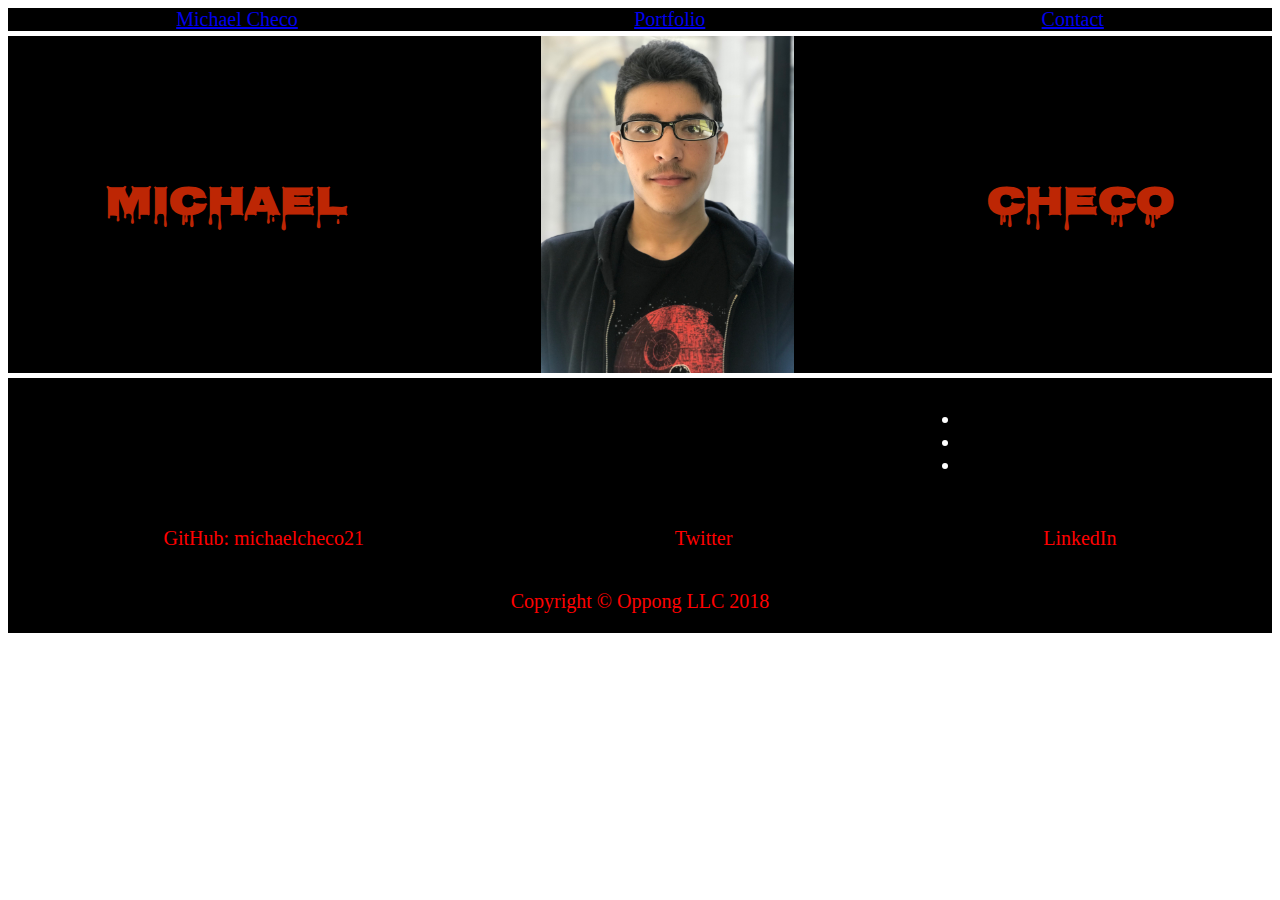
==== about.html @ 8a516a5e "michael" ====
<!DOCTYPE html>
<html>
    <head>
        <title>Portfolio</title>
        <link rel = "stylesheet" href="style.css">
        <link href="https://fonts.googleapis.com/css?family=Nosifer" rel="stylesheet">
        <script src="https://code.jquery.com/jquery-3.1.0.js"></script>
    </head>
    
    <body>
        <div class="row header">
            <a class="button" href = "me.html">Michael Checo</a>
            <a class="button" href = "portfolio.html">Portfolio</a>
            <a class="button" href = "contact.html">Contact</a>
        </div>
        
        
        <div class="row mid">
            <h1>Michael</h1>
            <img class="headshot" src="IMG_3800.jpg">
            <h1>Checo</h1>
        </div>
        
        
        <div class="row aboutme">
            <h2></h2>
            
            <ul>
                <li></li>
                <li></li>
                <li></li>
            </ul>
            
            
        </div>
          
        
        <div class="row contact">
                <p>GitHub: michaelcheco21</p>
                <p>Twitter</p>
                <p>LinkedIn</p>       
        </div>
        
         <div class="row footer">
            <p>Copyright © Oppong LLC 2018</p>
        </div>
    </body>
</html>
---- style.css ----
.row{   

    background-color:black;
    color:white;
    font-size:20px;
}

.headshot{
    width:20%;
   
}

.mid{
    background-color:black;
    color:#BD2604;
    align-items:center;
    font-size:20px;
    margin-top:5px;
    margin-bottom:5px;
    font-family: 'Nosifer', cursive;
}

.aboutme{
    border:10px solid black;   
}

div {
    display:flex;
    justify-content:center;
    justify-content:space-around;
}

p{
    color:red;
}

#shark {
    width:180px;
    height:130px;

}

#shark2{
    width:200px;
    height:100px;

}

#shark3{
    width:110px;
    height:200px;

}

.a{
    color:red;
    background-color:black;
    border-color:black;
    width:100px;
    font-size:20px;
    font-weight: bold;
}
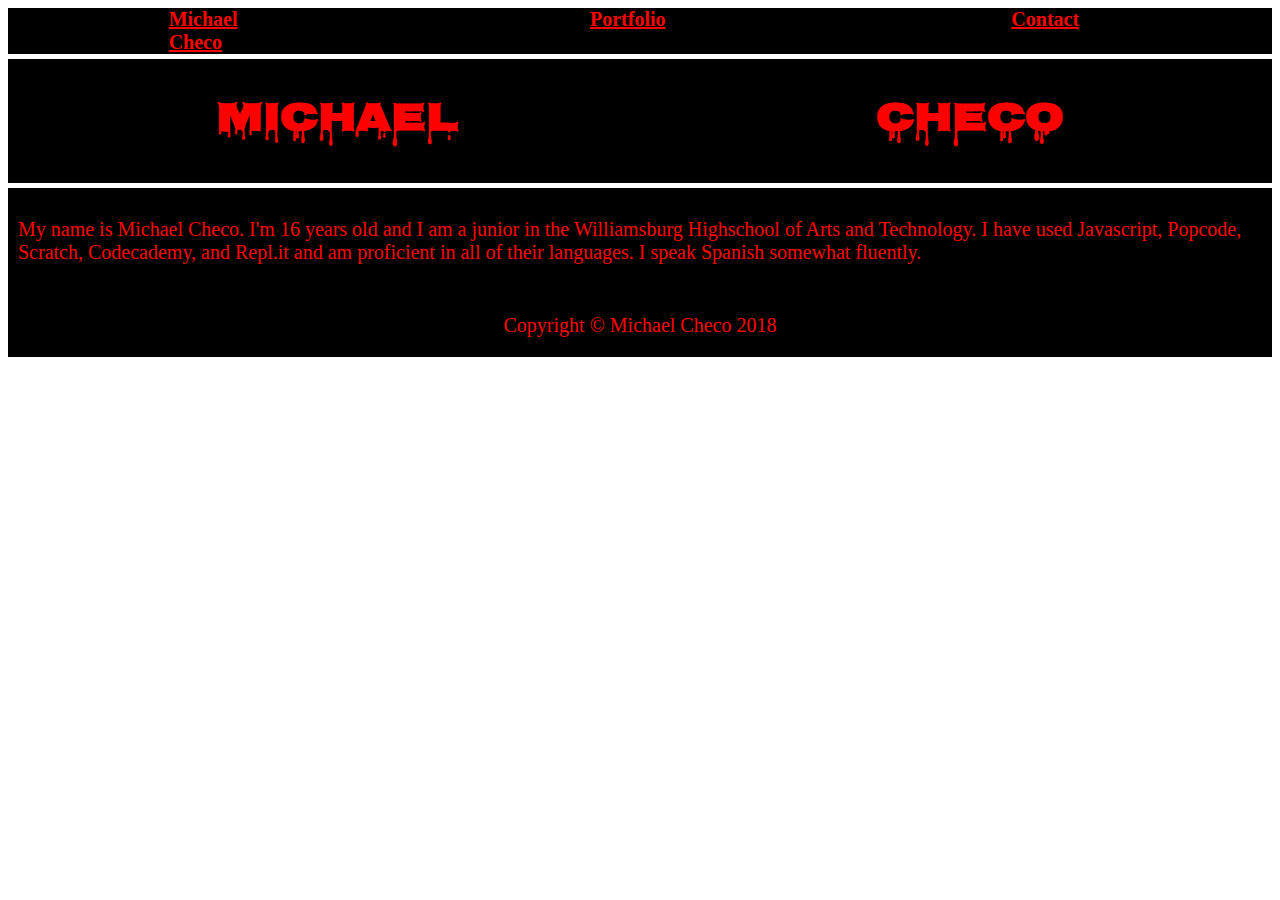
==== commit a655eef0: "michael" ====
--- a/about.html
+++ b/about.html
@@ -17,32 +17,23 @@
         
         <div class="row mid">
             <h1>Michael</h1>
-            <img class="headshot" src="IMG_3800.jpg">
             <h1>Checo</h1>
         </div>
         
         
         <div class="row aboutme">
-            <h2></h2>
-            
-            <ul>
-                <li></li>
-                <li></li>
-                <li></li>
-            </ul>
-            
-            
+            <p>My name is Michael Checo. I'm 16 years old and I am a junior in the Williamsburg Highschool of Arts and Technology. 
+            I have used Javascript, Popcode, Scratch, Codecademy, and Repl.it and am proficient in all of their languages. 
+            I speak Spanish somewhat fluently.</p>
         </div>
           
+         
         
         <div class="row contact">
-                <p>GitHub: michaelcheco21</p>
-                <p>Twitter</p>
-                <p>LinkedIn</p>       
         </div>
         
          <div class="row footer">
-            <p>Copyright © Oppong LLC 2018</p>
+            <p>Copyright © Michael Checo 2018</p>
         </div>
     </body>
 </html>--- a/style.css
+++ b/style.css
@@ -35,8 +35,8 @@
 }
 
 #shark {
-    width:180px;
-    height:130px;
+    width:200px;
+    height:150px;
 
 }
 
@@ -52,7 +52,7 @@
 
 }
 
-.a{
+.button{
     color:red;
     background-color:black;
     border-color:black;
@@ -61,6 +61,16 @@
     font-weight: bold;
 }
 
+.row aboutme{
+    
+    color:red;
+}
 
+li {
+    
+    color:red;
+}
 
-
+h1 {
+    color:red;
+}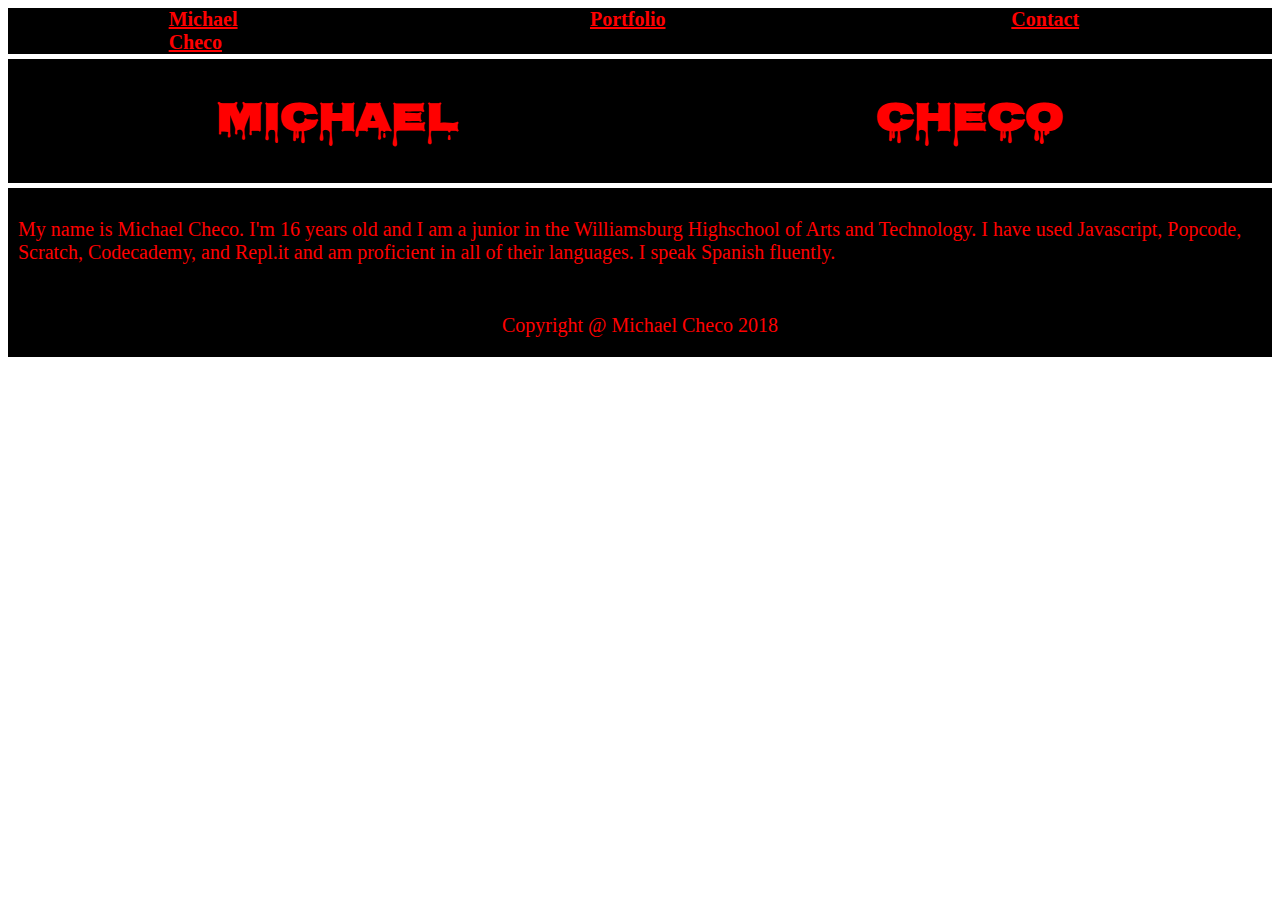
==== commit 06d5cde7: "addition of projects" ====
--- a/about.html
+++ b/about.html
@@ -24,7 +24,7 @@
         <div class="row aboutme">
             <p>My name is Michael Checo. I'm 16 years old and I am a junior in the Williamsburg Highschool of Arts and Technology. 
             I have used Javascript, Popcode, Scratch, Codecademy, and Repl.it and am proficient in all of their languages. 
-            I speak Spanish somewhat fluently.</p>
+            I speak Spanish fluently.</p>
         </div>
           
          
@@ -33,7 +33,7 @@
         </div>
         
          <div class="row footer">
-            <p>Copyright © Michael Checo 2018</p>
+            <p>Copyright @ Michael Checo 2018</p>
         </div>
     </body>
 </html>